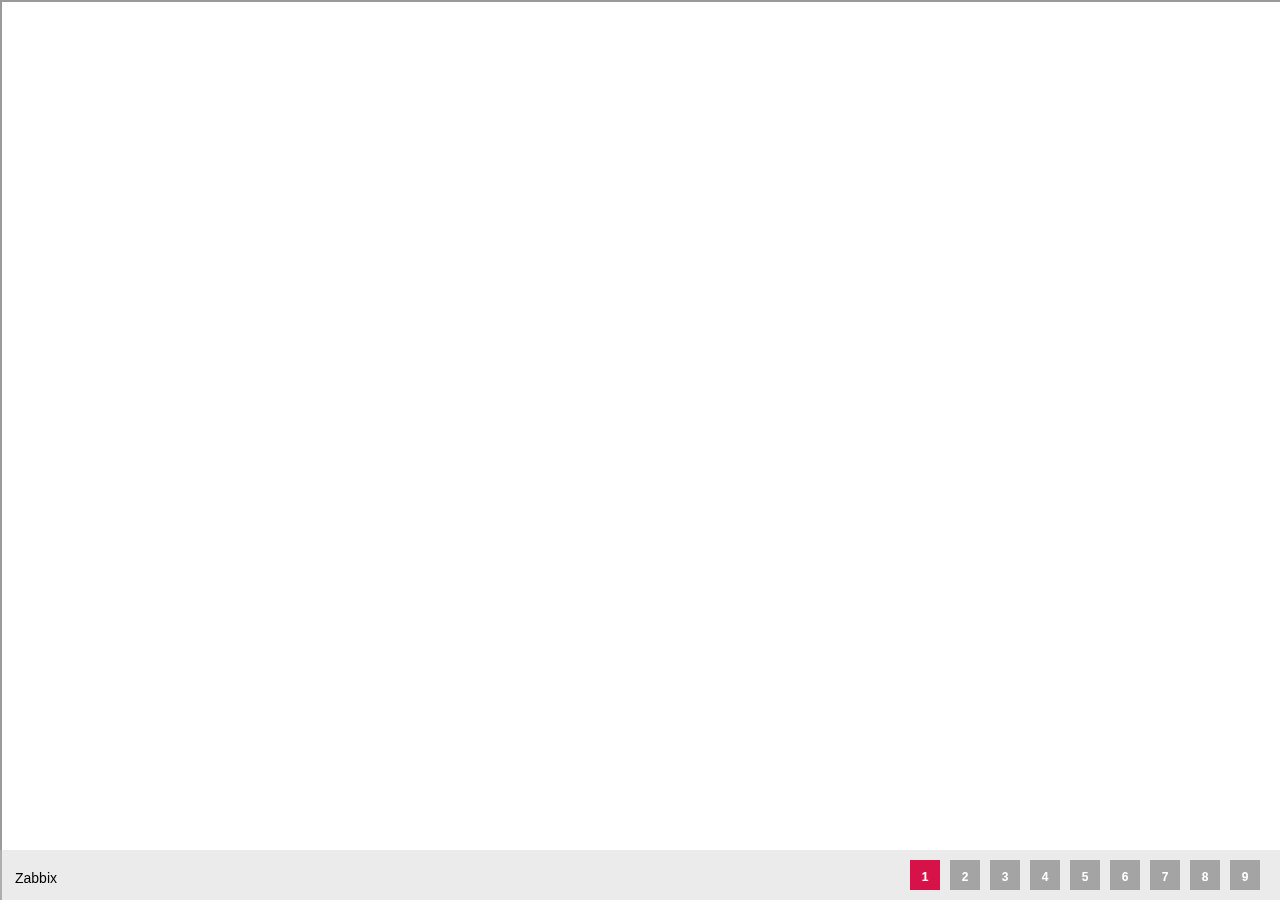
==== slider/default.html @ 71a6443a "monitor" ====
<!DOCTYPE html PUBLIC "-//W3C//DTD XHTML 1.0 Transitional//EN" "http://www.w3.org/TR/xhtml1/DTD/xhtml1-transitional.dtd">
<html xmlns="http://www.w3.org/1999/xhtml">
<head>
<meta http-equiv="Content-Type" content="text/html; charset=utf-8" />
<title>监控轮播</title>

<script type="text/javascript" src="script/jquery.js"></script>
<script type="text/javascript" src="script/data.js"></script>
<script type="text/javascript" src="script/index.js"></script>
<link rel="stylesheet" type="text/css" href="style/style.css" />
</head>
<body>
<div class="mainbanner">
	<div class="mainbanner_window">
		<ul id="slideContainer">
			<li><iframe id="iframe" src="" width="100%" height="100%"></iframe></li>			
		</ul>
	</div>
	<ul class="mainbanner_list">
	<!--
		<li><a href="javascript:void(0);">1</a></li>
		<li><a href="javascript:void(0);">2</a></li>
		<li><a href="javascript:void(0);">3</a></li>
		<li><a href="javascript:void(0);">4</a></li>-->
	</ul>
	<ul class="mainName">
	<!--
		<li>这是百度</li>
		<li style="display:none;">这是新浪</li>
		<li style="display:none;">这是网易126</li>
		<li style="display:none;">这是网易163</li>
		-->
	</ul>
	<div class="fixBox"></div>
</div>
</body>
</html>
---- slider/style/style.css ----
@charset "utf-8";
*{margin:0;padding:0;list-style-type:none;}
a,img{border:0;text-decoration:none;}
body{font:12px/180% Arial, Helvetica, sans-serif, "新宋体";}
html, body{ height: 100%; }
/* mainbanner */
.mainbanner{height:100%; overflow:hidden; position:relative;}
.mainbanner_window{height:100%;overflow:hidden; width:100%;}
.mainbanner_window ul li, .mainbanner_window ul{
	height: 100%;
}
.mainbanner_list{right: 10px;bottom: 10px; height:30px; z-index:3;position:absolute;}
.mainbanner_list li{width:40px;height:30px;overflow:hidden;float:left;display:inline;}
.mainbanner_list a{background:#a4a4a5; width:30px;height:30px;line-height:35px;overflow:hidden;text-align:center;color:rgb(255, 255, 255);font-size:12px;font-weight:700;float:left;display:inline-block;}
.mainbanner_list li.active a{background:#d71249;text-decoration:none;}
.mainbanner_list li a:hover{background:#d71249;text-decoration:none;}
.fixBox{ width:100%; height: 50px; background:rgba(205,205,205,0.4); position: absolute; bottom: 0; }
.mainName{ position: absolute; z-index: 6; left: 15px; bottom: 10px; font-size: 14px; color:#000; }
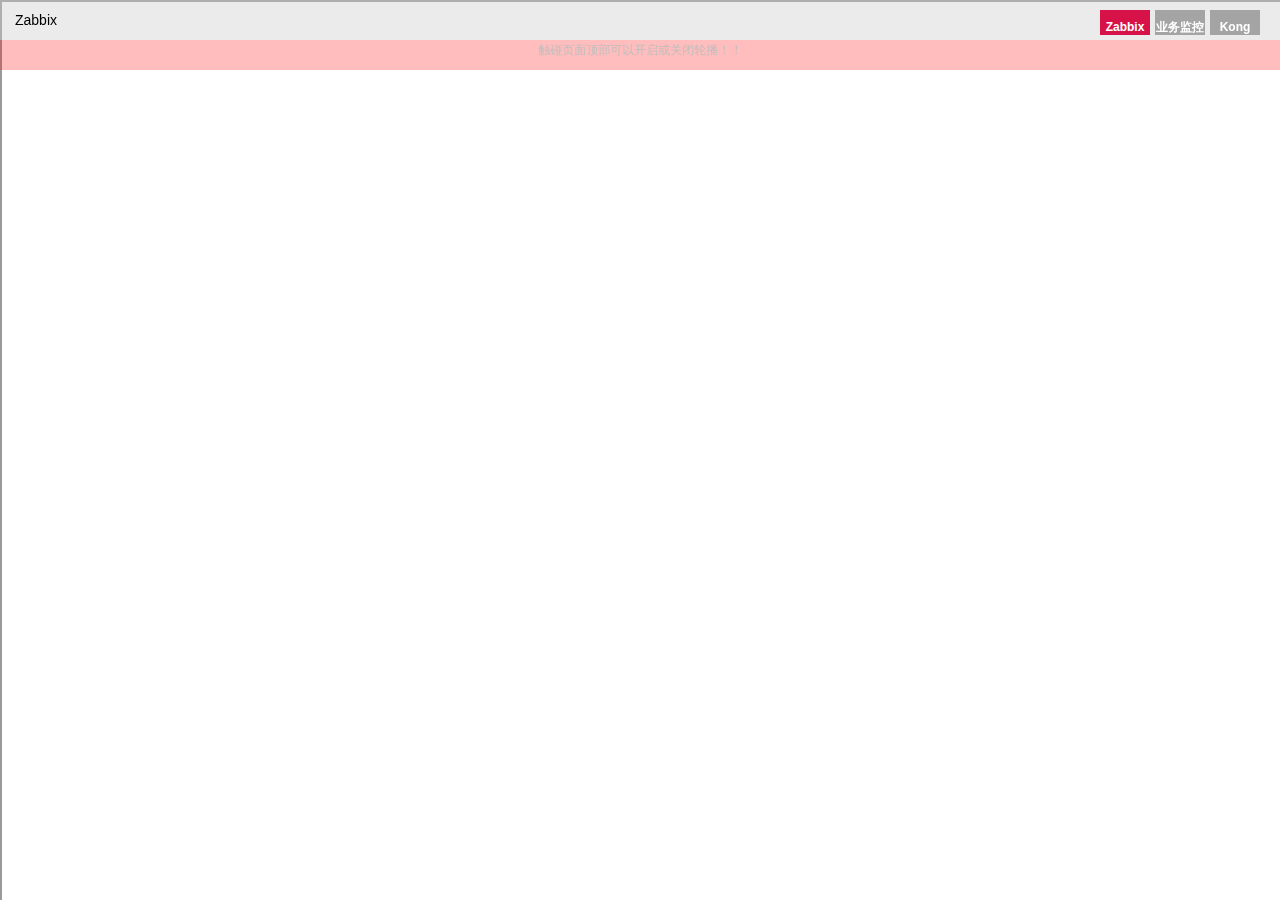
==== commit 72240c9a: "修改监控轮播效果" ====
--- a/slider/default.html
+++ b/slider/default.html
@@ -32,6 +32,7 @@
 		-->
 	</ul>
 	<div class="fixBox"></div>
+	<div class="showMsg">触碰页面顶部可以开启或关闭轮播！！<span></span></div>
 </div>
 </body>
 </html>
--- a/slider/style/style.css
+++ b/slider/style/style.css
@@ -9,10 +9,11 @@
 .mainbanner_window ul li, .mainbanner_window ul{
 	height: 100%;
 }
-.mainbanner_list{right: 10px;bottom: 10px; height:30px; z-index:3;position:absolute;}
-.mainbanner_list li{width:40px;height:30px;overflow:hidden;float:left;display:inline;}
-.mainbanner_list a{background:#a4a4a5; width:30px;height:30px;line-height:35px;overflow:hidden;text-align:center;color:rgb(255, 255, 255);font-size:12px;font-weight:700;float:left;display:inline-block;}
+.mainbanner_list{right: 10px;top: 10px; height:25px; z-index:3;position:absolute;padding-right: 5px;}
+.mainbanner_list li{margin-right: 5px; height:25px;overflow:hidden;float:left;display:inline;}
+.mainbanner_list a{background:#a4a4a5; width:50px;height:25px;line-height:35px;overflow:hidden;text-align:center;color:rgb(255, 255, 255);font-size:12px;font-weight:700;float:left;display:inline-block;}
 .mainbanner_list li.active a{background:#d71249;text-decoration:none;}
 .mainbanner_list li a:hover{background:#d71249;text-decoration:none;}
-.fixBox{ width:100%; height: 50px; background:rgba(205,205,205,0.4); position: absolute; bottom: 0; }
-.mainName{ position: absolute; z-index: 6; left: 15px; bottom: 10px; font-size: 14px; color:#000; }+.fixBox{ width:100%; height: 40px; background:rgba(205,205,205,0.4); position: absolute; top: 0; }
+.mainName{ position: absolute; z-index: 6; left: 15px; top: 10px; font-size: 14px; color:#000; }
+.showMsg{ display: none; width:100%; height: 30px; background:rgba(11, 185, 104, 0.4); position: absolute; top: 40px; text-align: center; vertical-align: -webkit-baseline-middle; }